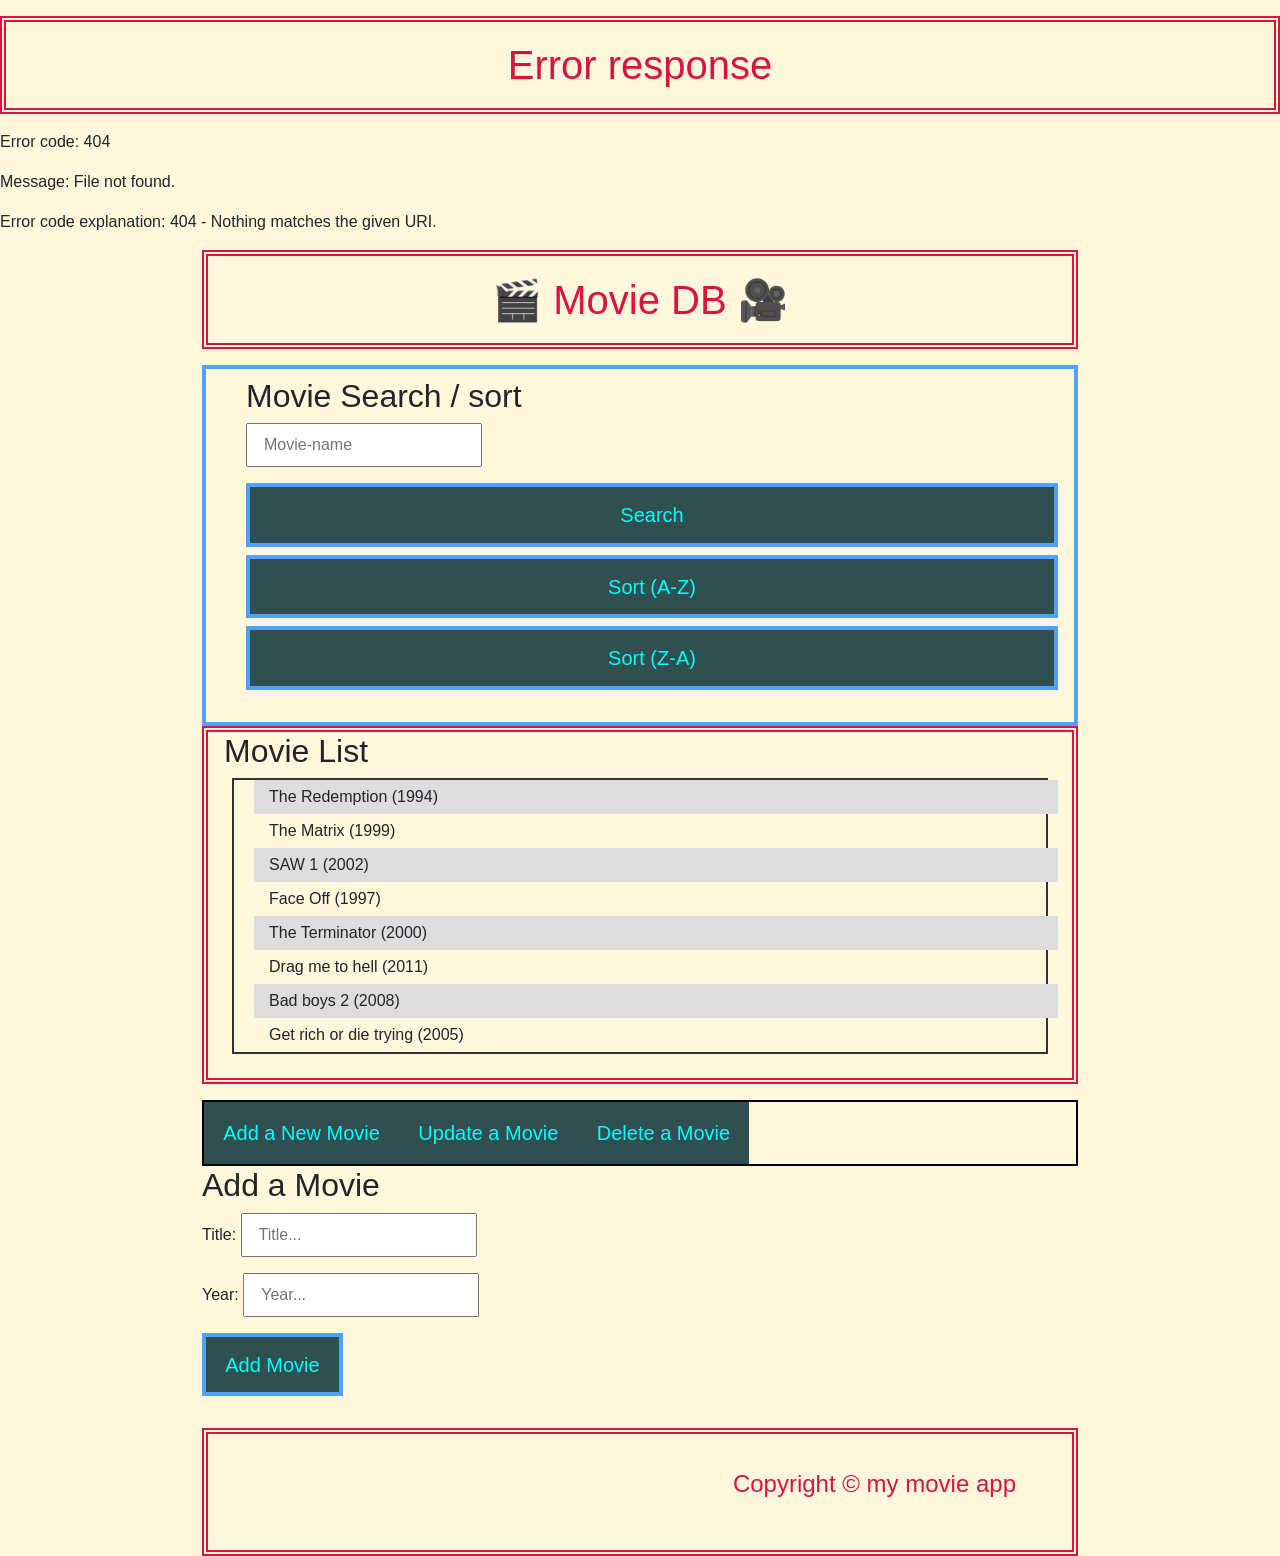
==== index.html @ ae6c92fc "added navbar to search.html" ====
<!DOCTYPE html>
<html lang="en">
<head>
    <meta charset="UTF-8">
    <meta name="viewport" content="width=device-width, initial-scale=1.0">
    <title>MovieDB</title>

    <link href="https://cdn.jsdelivr.net/npm/bootstrap@5.3.3/dist/css/bootstrap.min.css" rel="stylesheet">
    <link rel="stylesheet" href="./css/style.css">
</head>

<body>
<!--Navbar placeholder-->
<span id="navbar-placeholder"></span>

 <!-- Main page content--> 
  <main class="container"> 
 <!-- Page Header-->   
  <h1>&#127916; Movie DB &#127909;</h1>
  <!--Section for search and sort-->
     <section class="search-sort">
       <h2>Movie Search / sort </h2>
       <form id="form-list-control">
        <div class="mb-3">      
            <input type="text" placeholder="Movie-name" id="search-string">
          </div>
<!--Buttons to run search and sort function-->
   <div class="mb-3">
    <button type="button" name="btn-search" id="searchBtn">Search</button>
    <button type="button" name="btn-a2z" id="sortA2ZBtn">Sort (A-Z)</button>
    <button type="button" name="btn-z2a" id="sortZ2ABtn">Sort (Z-A)</button>
   </div>
   </form>
 </section>
<!--End search and sort section-->

<!--Start movie list section-->
<section id="mList">                                    
  <h2 class ="ml-3">Movie List</h2>

<!--Movie List start-->
    <ol class="list" id="list">
    <li class="row">the redemption(1994)</li>
    <li class="row">The Matrix (1999)</li>
    <li class="row">SAW 1 (2002)</li>
    <li class="row">Face Off (1999) </li>
    <li class="row">Terminator (2000)</li>
    <li class="row">Drag me to hell (2011)</li>
    <li class="row">Bad boys 2 (2008)  </li>
    <li class="row">Get rich or die trying (2005)</li>
    </ol>  
<!--End movie list section -->
</section>  
<!--Send move list section -->

<!--section to display message-->
 <section id="msg" class="msgBox"></section>

<!--start tab section-->
<!--tabs--> 
<section class="tab">
      <button class="tablinks" onclick="openForm(event, 'Add')" id="defaultOpen">Add a New Movie</button>
      <button class="tablinks" onclick="openForm(event, 'Update')">Update a Movie</button>
      <button class="tablinks"onclick="openForm(event, 'Delete')">Delete a Movie</button>
</section>
 <!--End of tab section-->

 <!--Tab content --> 

 <!-- Add movie section -->
        <section id="Add" class="tabcontent">        
        <h2>Add a Movie</h2>
      <form id="form-add">
        <div class="mb-3">
          <label for="addTitle">Title: </label>
          <input type="text" placeholder="Title..." name="title" id="addTitle">
        </div>
        <div class="mb-3">
          <label for="addYear">Year: </label>
          <input type="text" placeholder="Year..." name="year" id="addYear">
        </div>
        <button type="button" name="submit" id="addSubmit">Add Movie</button>
      </form>
      </section>
<!--End add movie-->

<!--footer-->
<footer>
    <div>
        <p>Copyright &copy; <span id="date"></span>my movie app</p>
    </div>
</footer>
<!--load in our Javascript-->
 <!--the order we import the JS here is important-->
 <!--have the movie list first, allows app.js to access the class defined in this file -->
<script src="./js/Movie-list.js"></script>
<!--app.js file-->
<script src="./js/app.js"></script>
 <!--Navbar Script-->
    <script> 
        fetch('Navbar.html')
            .then(response => response.text()) 
            .then(html => { 
                document.getElementById('navbar-placeholder').innerHTML = html;  
            })
            .catch(error => console.error('Navbar unable to load!', error));
    </script>
<!--Bootstrap Script-->
    <script src="https://cdn.jsdelivr.net/npm/bootstrap@5.3.3/dist/js/bootstrap.bundle.min.js"></script>    
</body>           
</html>
---- css/style.css ----
/* CSS Reset */
* {
  margin: 0;
  padding: 0;
  box-sizing: border-box;
}

/* Body Style */
body {
  font-family: 'Segoe UI', Tahoma, Geneva, Verdana, sans-serif;
  background-color: cornsilk;
}

/* Heading Styles */
h1 {
  margin-top: 1rem;
  margin-bottom: 1rem;
  color: crimson;
  padding: 1.2rem 0;
  text-align: center;
  border: 6px crimson double;
  font-size: 2.5rem;
}

h2 {
  margin-bottom: 0.5rem;
}

/* Utility Styles */
.container{
  max-width: 900px;
  margin: 0 auto; 
}

.mb-3 {
  margin-bottom: 1rem; 
  /*  16px based on the body tag, font-size*/
}

.ml-3 {
  margin-left: 1rem;
}

.mr-3 {
  margin-right: 1rem;
}

input {
  padding: 0.5rem 1rem;
}

button{
  font-size: 20px;
  border: 4px solid #51a2ff;
  cursor: pointer;
  padding: 0.8rem 1.2rem;
  background-color: #304F4F;
  color: cyan;

}

button:hover{
  background-color: black;
  border: 4px yellow solid;

}
/*Search sort style */
.search-sort{
  border: 4px solid #51a2ff;
  padding: 0.5rem 1rem;
}
.search-sort h2{
  margin-left: 1.5rem;
}
.search-sort form{
  margin-left: 1.5rem;
}

/* Movie list styles */
#mList {
  border: 6px double crimson;
}

ol {
  margin-left: 1.5rem;
  border: 2px solid #333333;
  margin-bottom: 1.5rem;
  margin-right: 1.5rem;
}

.list{
  margin-top: 0.5rem;
}

.list .row {
  padding: 5px 15px;
  cursor: pointer;
}

.list .row:nth-child(odd){
  background-color: #dddddd;
}

.list .row:hover{
  background-color: yellow;
}
/*tab section styles */
.tab{
  margin-top: 1rem;
  overflow: hidden;
  border: 2px solid #000000;
}
.tab button {
  float: left;
  border: none;
  outline: none;
  padding: 1rem 1.2rem;
  transition: 0.3s;
  color: cyan;
}
.tab button.active {
  padding: 1rem 1.5rem;
  background-color: yellow;
  border-top:none;
}
/*tab content styles */
.mb-3 {
    flex-direction: column;
    align-items: stretch;
  }

  .search-sort form .mb-3 button {
    margin-right: 0;
    margin-bottom: 0.5rem;
    width: 100%;
  }

/*Footer styles */
footer{
  margin-top: 2rem;
  border: 6px double crimson;
  text-align: right;
  color: crimson;
  padding: 2rem;
  font-size: 1.5rem;
}
footer p{
  padding-right:1.5rem;
}
.msgBox {
  margin-top: 1rem;;
  padding: 1rem;
  text-align: center;
  font-size: 1.5rem;
  display: none;
}
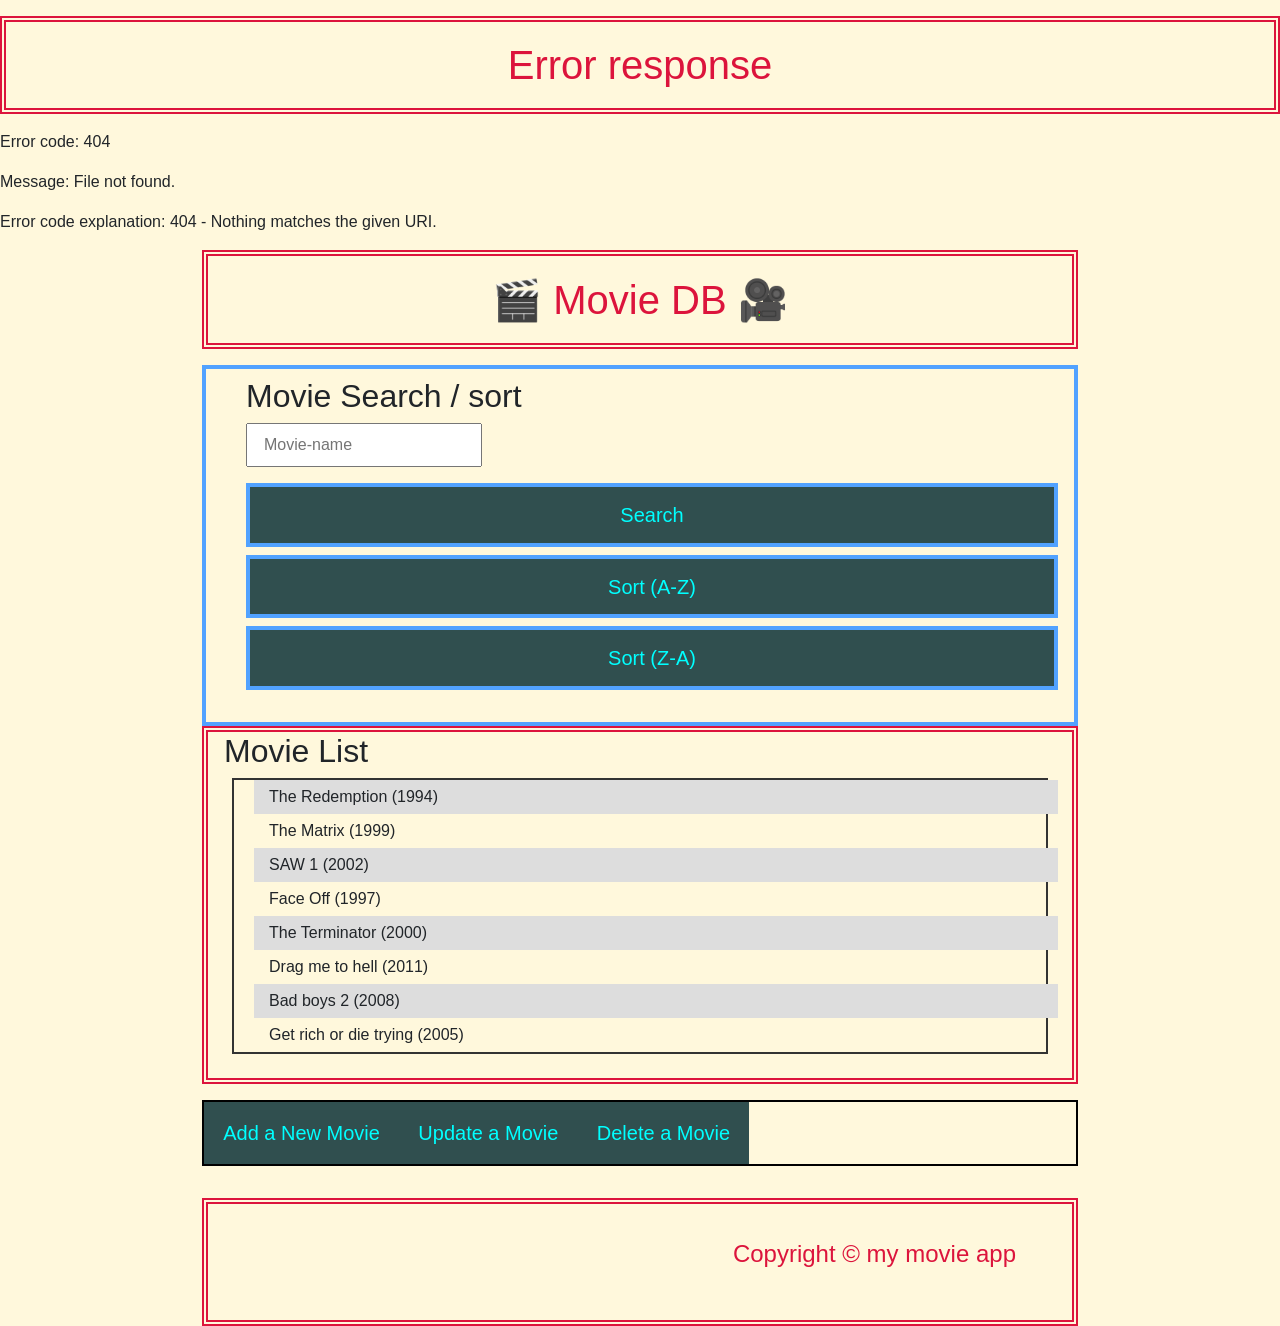
==== commit ba6ebf15: "moved tab section to own page functions not working" ====
--- a/index.html
+++ b/index.html
@@ -65,24 +65,7 @@
 </section>
  <!--End of tab section-->
 
- <!--Tab content --> 
 
- <!-- Add movie section -->
-        <section id="Add" class="tabcontent">        
-        <h2>Add a Movie</h2>
-      <form id="form-add">
-        <div class="mb-3">
-          <label for="addTitle">Title: </label>
-          <input type="text" placeholder="Title..." name="title" id="addTitle">
-        </div>
-        <div class="mb-3">
-          <label for="addYear">Year: </label>
-          <input type="text" placeholder="Year..." name="year" id="addYear">
-        </div>
-        <button type="button" name="submit" id="addSubmit">Add Movie</button>
-      </form>
-      </section>
-<!--End add movie-->
 
 <!--footer-->
 <footer>
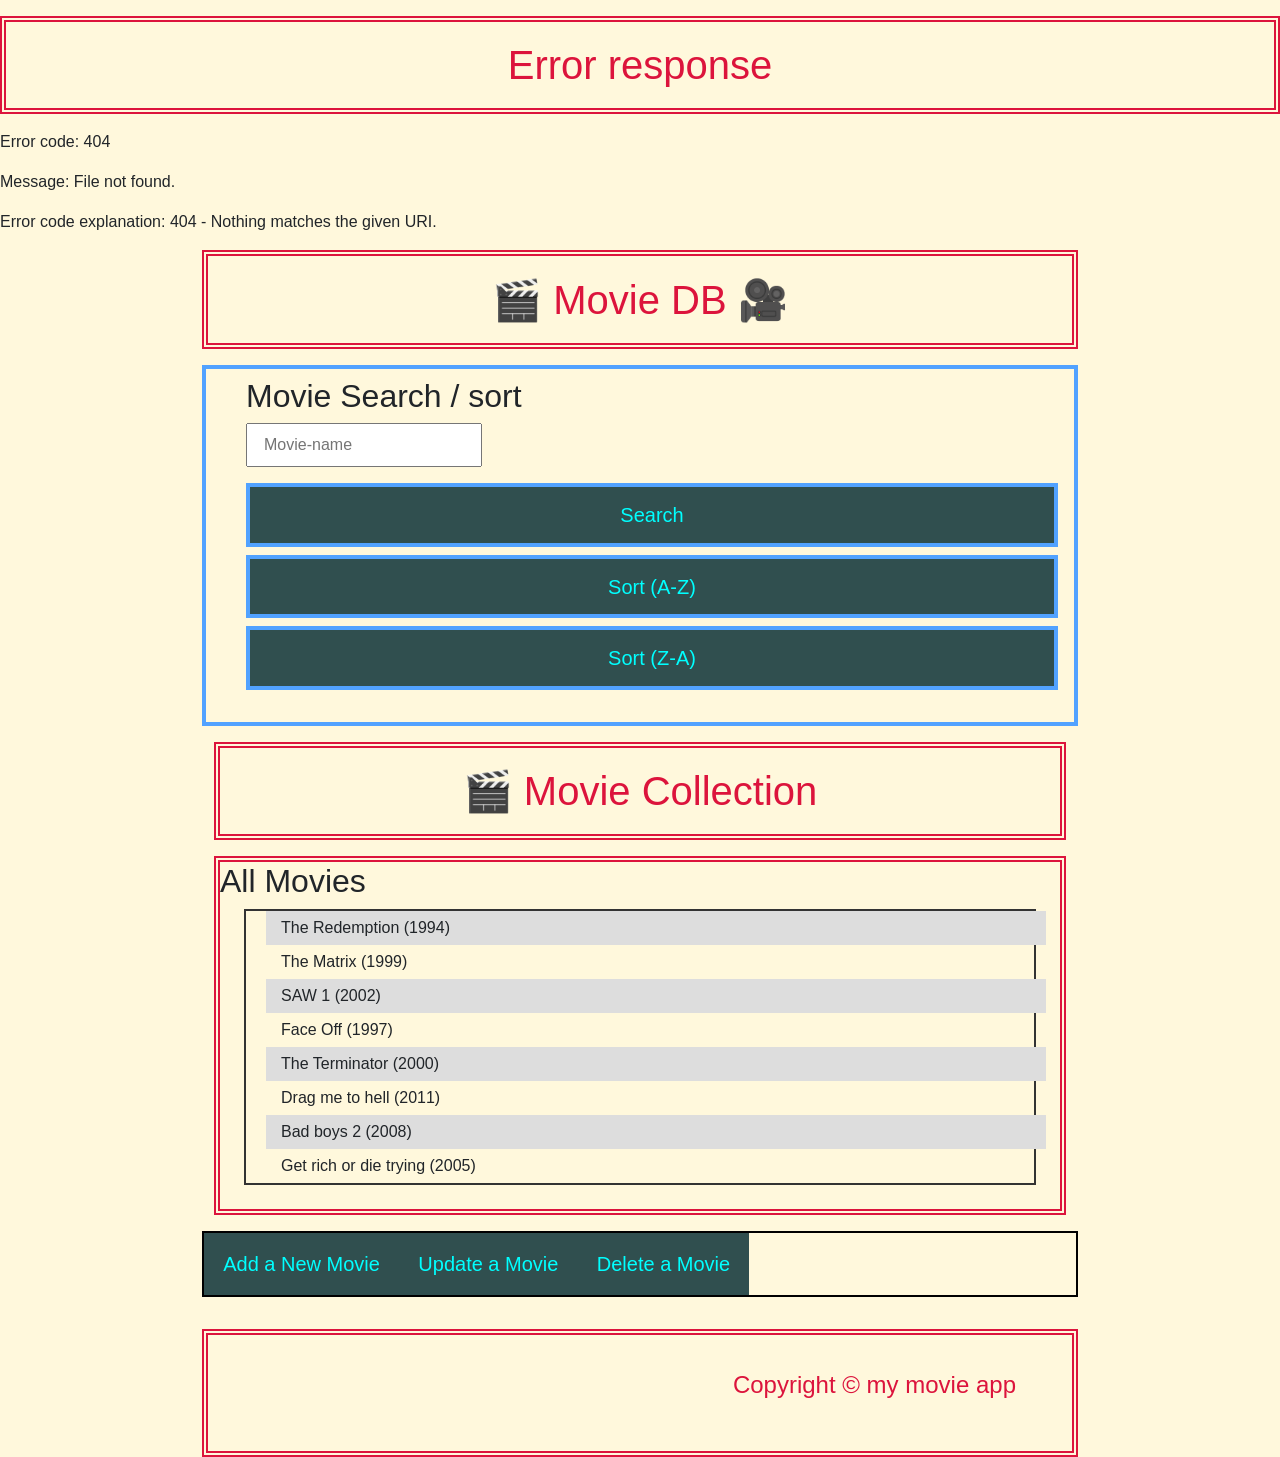
==== commit 4eb61386: "Fixed search and sort section, changed the name of the app to MovieDB, and changed the navbar links " ====
--- a/index.html
+++ b/index.html
@@ -34,22 +34,14 @@
  </section>
 <!--End search and sort section-->
 
-<!--Start movie list section-->
-<section id="mList">                                    
-  <h2 class ="ml-3">Movie List</h2>
+<main class="container">
+    <h1>🎬 Movie Collection</h1>
+    <section id="mList">
+      <h2>All Movies</h2>
+      <ol class="list" id="list"></ol>
+    </section>
+  </main>
 
-<!--Movie List start-->
-    <ol class="list" id="list">
-    <li class="row">the redemption(1994)</li>
-    <li class="row">The Matrix (1999)</li>
-    <li class="row">SAW 1 (2002)</li>
-    <li class="row">Face Off (1999) </li>
-    <li class="row">Terminator (2000)</li>
-    <li class="row">Drag me to hell (2011)</li>
-    <li class="row">Bad boys 2 (2008)  </li>
-    <li class="row">Get rich or die trying (2005)</li>
-    </ol>  
-<!--End movie list section -->
 </section>  
 <!--Send move list section -->
 
@@ -64,8 +56,6 @@
       <button class="tablinks"onclick="openForm(event, 'Delete')">Delete a Movie</button>
 </section>
  <!--End of tab section-->
-
-
 
 <!--footer-->
 <footer>
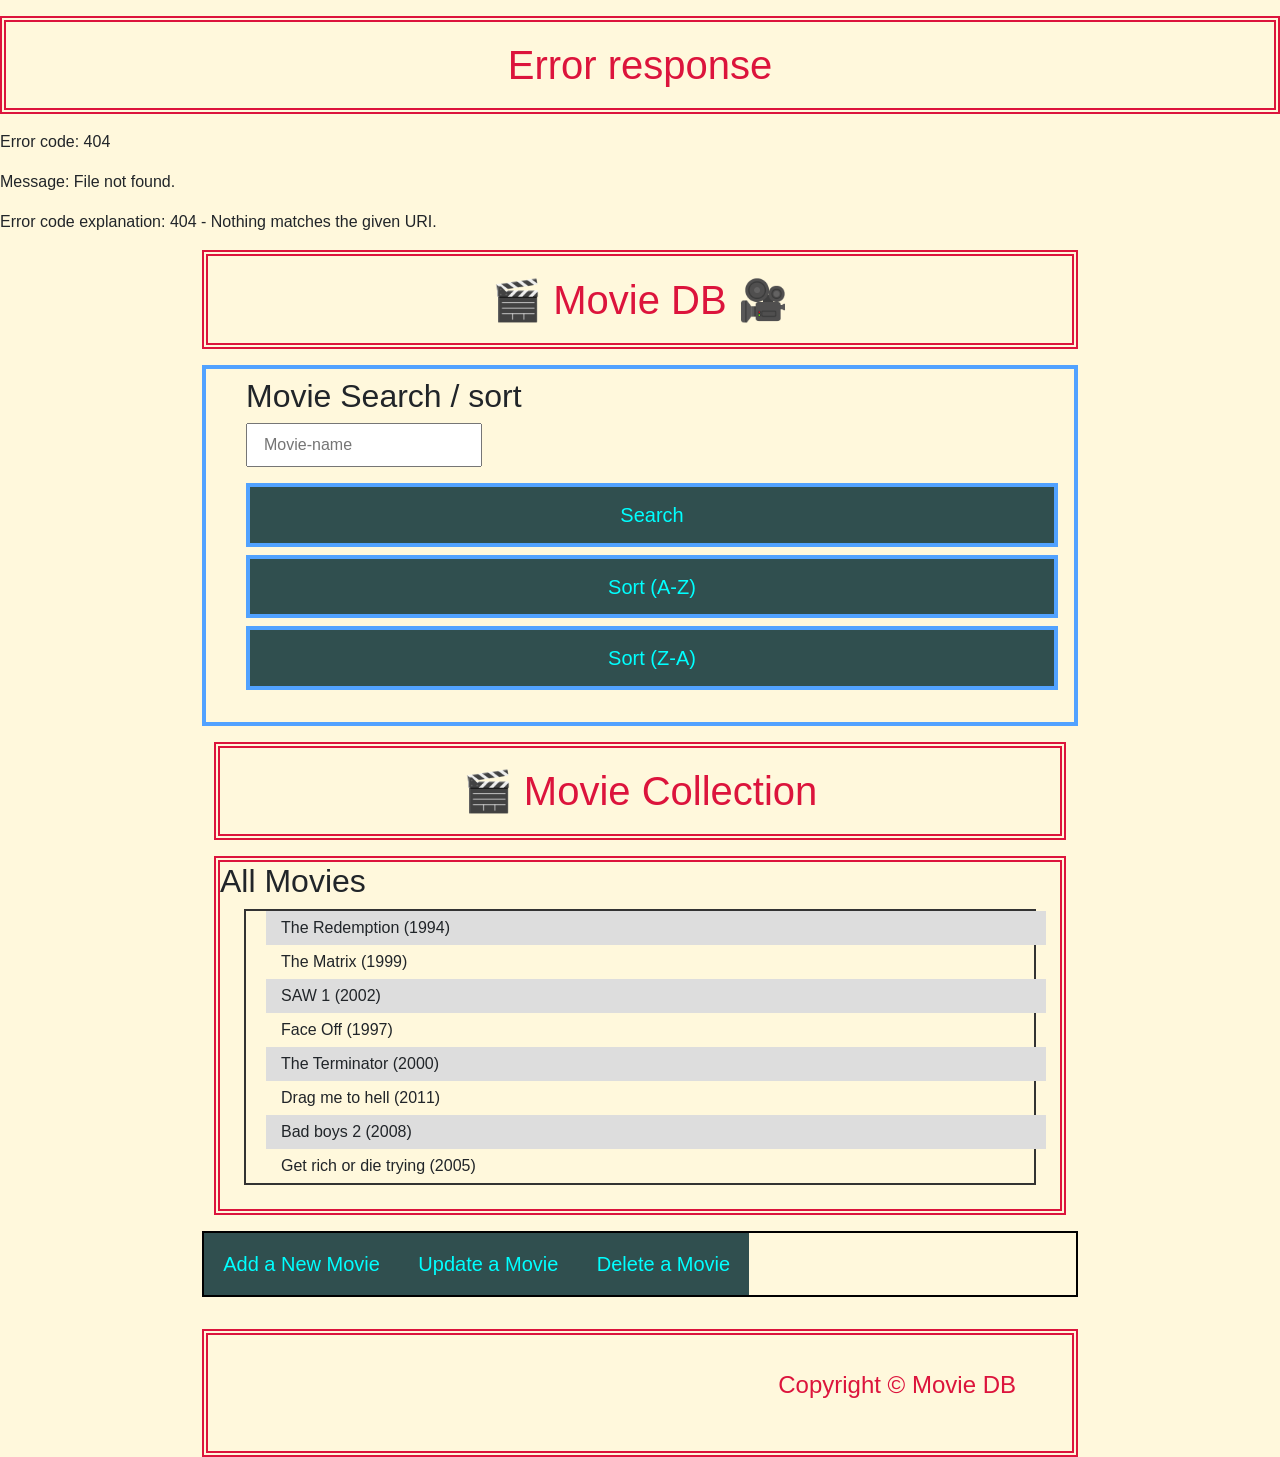
==== commit b2d91038: "deleted mlist" ====
--- a/index.html
+++ b/index.html
@@ -60,12 +60,12 @@
 <!--footer-->
 <footer>
     <div>
-        <p>Copyright &copy; <span id="date"></span>my movie app</p>
+        <p>Copyright &copy; <span id="date"></span>Movie DB</p>
     </div>
 </footer>
 <!--load in our Javascript-->
- <!--the order we import the JS here is important-->
- <!--have the movie list first, allows app.js to access the class defined in this file -->
+
+ <!--movie list file -->
 <script src="./js/Movie-list.js"></script>
 <!--app.js file-->
 <script src="./js/app.js"></script>
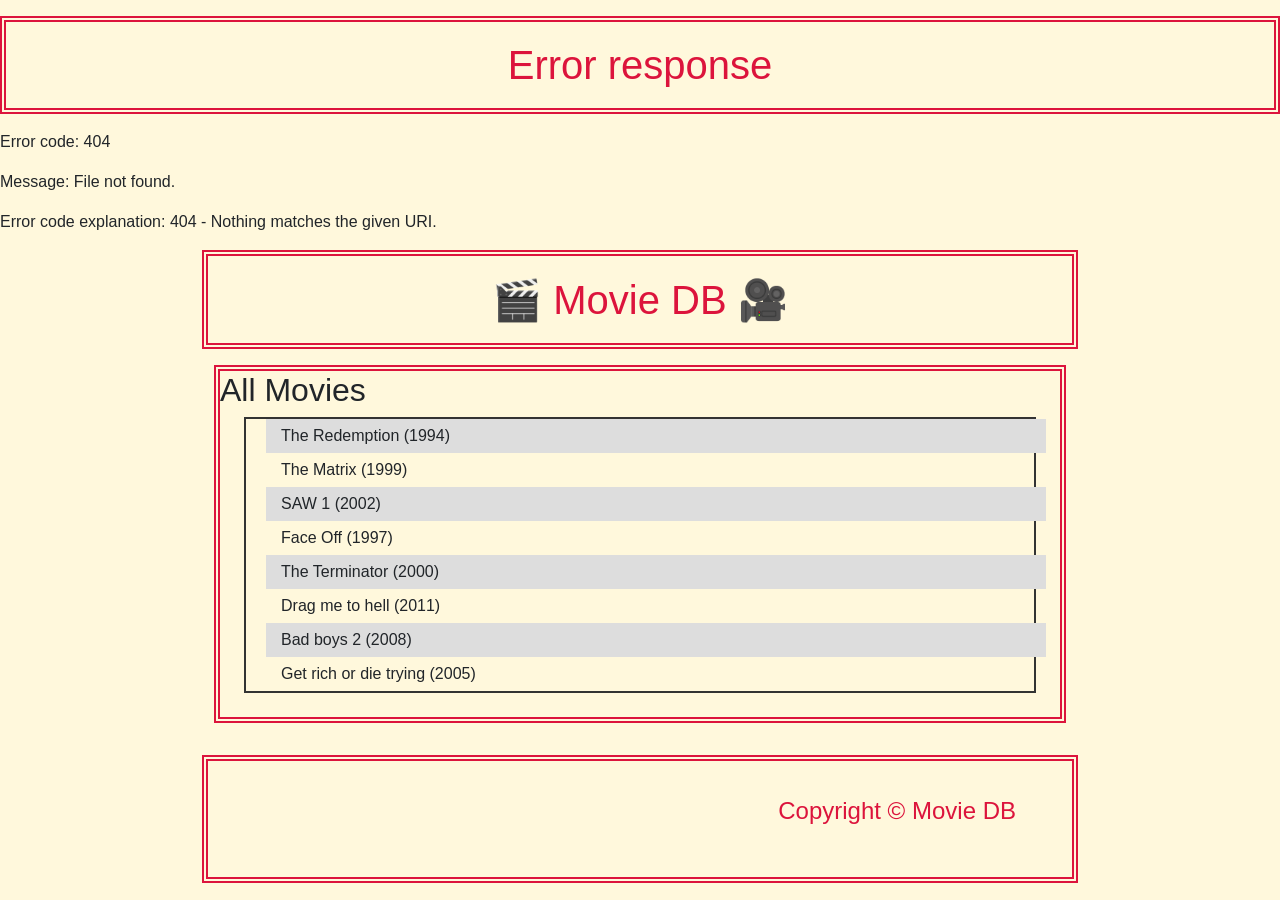
==== commit 9de9fc9a: "removed duplicate features" ====
--- a/index.html
+++ b/index.html
@@ -17,25 +17,8 @@
   <main class="container"> 
  <!-- Page Header-->   
   <h1>&#127916; Movie DB &#127909;</h1>
-  <!--Section for search and sort-->
-     <section class="search-sort">
-       <h2>Movie Search / sort </h2>
-       <form id="form-list-control">
-        <div class="mb-3">      
-            <input type="text" placeholder="Movie-name" id="search-string">
-          </div>
-<!--Buttons to run search and sort function-->
-   <div class="mb-3">
-    <button type="button" name="btn-search" id="searchBtn">Search</button>
-    <button type="button" name="btn-a2z" id="sortA2ZBtn">Sort (A-Z)</button>
-    <button type="button" name="btn-z2a" id="sortZ2ABtn">Sort (Z-A)</button>
-   </div>
-   </form>
- </section>
-<!--End search and sort section-->
-
+ 
 <main class="container">
-    <h1>🎬 Movie Collection</h1>
     <section id="mList">
       <h2>All Movies</h2>
       <ol class="list" id="list"></ol>
@@ -48,14 +31,6 @@
 <!--section to display message-->
  <section id="msg" class="msgBox"></section>
 
-<!--start tab section-->
-<!--tabs--> 
-<section class="tab">
-      <button class="tablinks" onclick="openForm(event, 'Add')" id="defaultOpen">Add a New Movie</button>
-      <button class="tablinks" onclick="openForm(event, 'Update')">Update a Movie</button>
-      <button class="tablinks"onclick="openForm(event, 'Delete')">Delete a Movie</button>
-</section>
- <!--End of tab section-->
 
 <!--footer-->
 <footer>
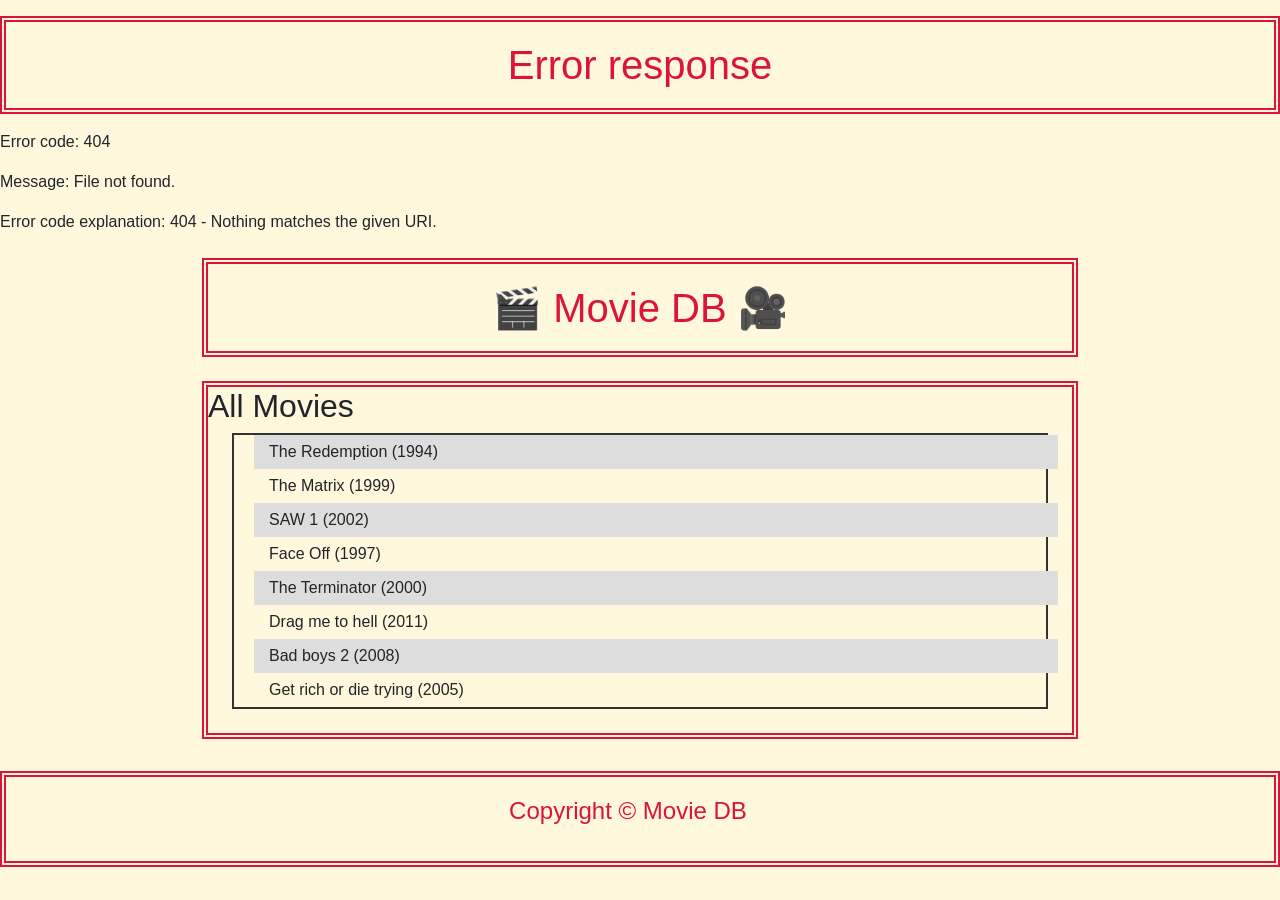
==== commit 8412ebd9: "add class movies" ====
--- a/index.html
+++ b/index.html
@@ -1,50 +1,44 @@
-<!DOCTYPE html>
 <html lang="en">
 <head>
     <meta charset="UTF-8">
     <meta name="viewport" content="width=device-width, initial-scale=1.0">
-    <title>MovieDB</title>
+    <title>Movie DB</title>
 
     <link href="https://cdn.jsdelivr.net/npm/bootstrap@5.3.3/dist/css/bootstrap.min.css" rel="stylesheet">
     <link rel="stylesheet" href="./css/style.css">
 </head>
 
 <body>
-<!--Navbar placeholder-->
-<span id="navbar-placeholder"></span>
+    <!-- Navbar placeholder -->
+    <span id="navbar-placeholder"></span>
 
- <!-- Main page content--> 
-  <main class="container"> 
- <!-- Page Header-->   
-  <h1>&#127916; Movie DB &#127909;</h1>
- 
-<main class="container">
-    <section id="mList">
-      <h2>All Movies</h2>
-      <ol class="list" id="list"></ol>
-    </section>
-  </main>
+    <!-- Main page content -->
+    <main class="container my-4"> 
+        <!-- Page Header -->   
+        <h1 class="mb-4">&#127916; Movie DB &#127909;</h1>
+     
+        <!-- Movie List Section -->
+        <section id="mList" class="mb-4">
+            <h2>All Movies</h2>
+            <ol class="list" id="list"></ol>
+        </section>
 
-</section>  
-<!--Send move list section -->
+        <!-- Section to display messages -->
+        <section id="msg" class="msgBox mb-4" style="display: none;"></section>
+    </main>
 
-<!--section to display message-->
- <section id="msg" class="msgBox"></section>
+    <!-- Footer -->
+    <footer class="text-center py-3">
+        <div>
+            <p>Copyright &copy; <span id="date"></span> Movie DB</p>
+        </div>
+    </footer>
 
+    <!-- JavaScript Files -->
+    <script src="./js/Movie-list.js"></script>
+    <script src="./js/app.js"></script>
 
-<!--footer-->
-<footer>
-    <div>
-        <p>Copyright &copy; <span id="date"></span>Movie DB</p>
-    </div>
-</footer>
-<!--load in our Javascript-->
-
- <!--movie list file -->
-<script src="./js/Movie-list.js"></script>
-<!--app.js file-->
-<script src="./js/app.js"></script>
- <!--Navbar Script-->
+    <!-- Navbar Script -->
     <script> 
         fetch('Navbar.html')
             .then(response => response.text()) 
@@ -53,7 +47,7 @@
             })
             .catch(error => console.error('Navbar unable to load!', error));
     </script>
-<!--Bootstrap Script-->
+    <!-- Bootstrap Script -->
     <script src="https://cdn.jsdelivr.net/npm/bootstrap@5.3.3/dist/js/bootstrap.bundle.min.js"></script>    
-</body>           
-</html> +</body>          
+</html>
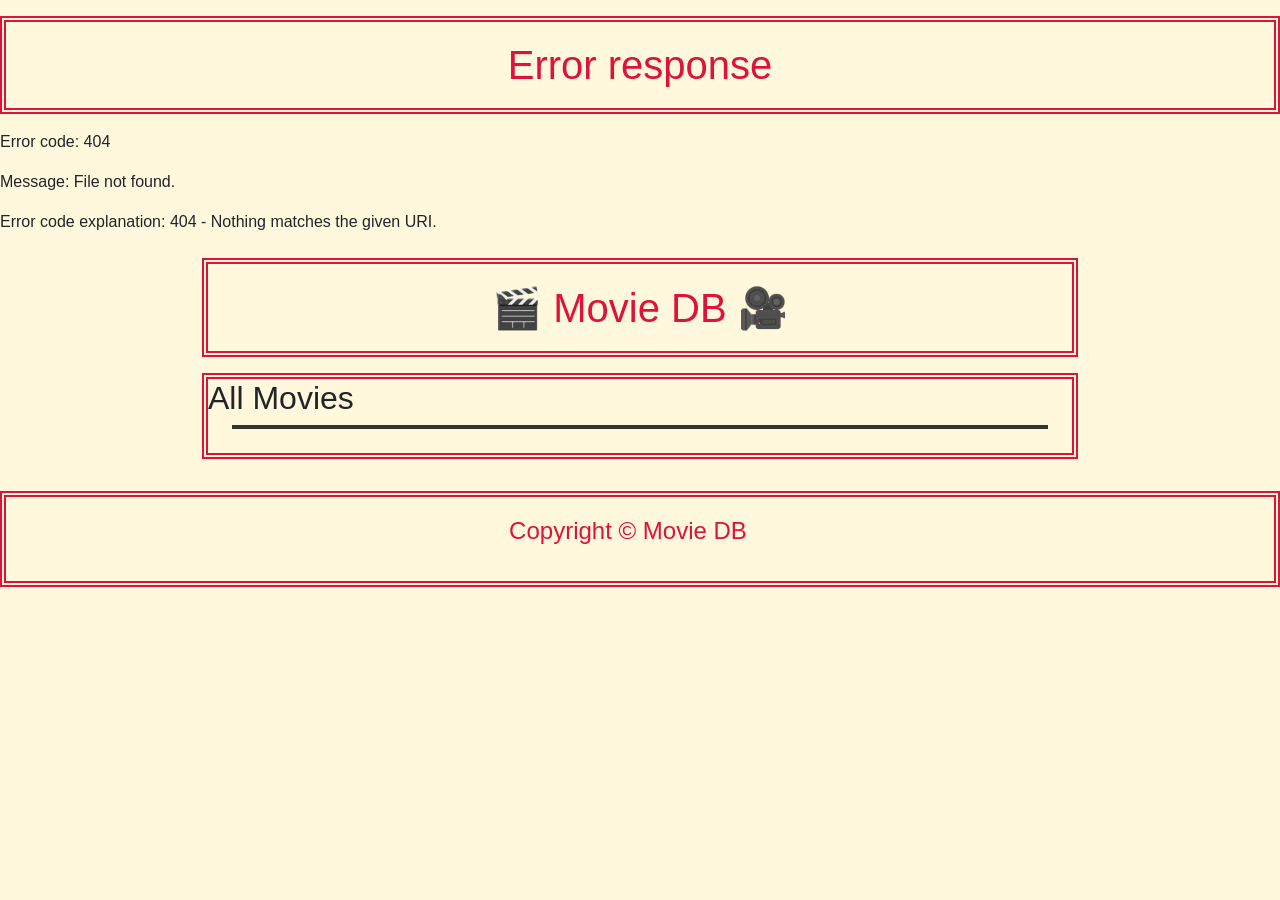
==== commit ff44347f: "cleaned up html structure" ====
--- a/index.html
+++ b/index.html
@@ -13,20 +13,18 @@
     <span id="navbar-placeholder"></span>
 
     <!-- Main page content -->
-    <main class="container my-4"> 
-        <!-- Page Header -->   
-        <h1 class="mb-4">&#127916; Movie DB &#127909;</h1>
-     
-        <!-- Movie List Section -->
-        <section id="mList" class="mb-4">
-            <h2>All Movies</h2>
-            <ol class="list" id="list"></ol>
-        </section>
+<main class="container my-4"> 
+    <h1>🎬 Movie DB 🎥</h1>
+ 
+    <!-- Visible Movie List Container -->
+    <section id="mList" class="mb-4">
+        <h2>All Movies</h2>
+        <ol class="list" id="list"></ol>
+    </section>
 
-        <!-- Section to display messages -->
-        <section id="msg" class="msgBox mb-4" style="display: none;"></section>
-    </main>
-
+    <!-- Section to display success/error messages -->
+    <section id="msg" class="msgBox mb-4" style="display: none;"></section>
+</main>
     <!-- Footer -->
     <footer class="text-center py-3">
         <div>
